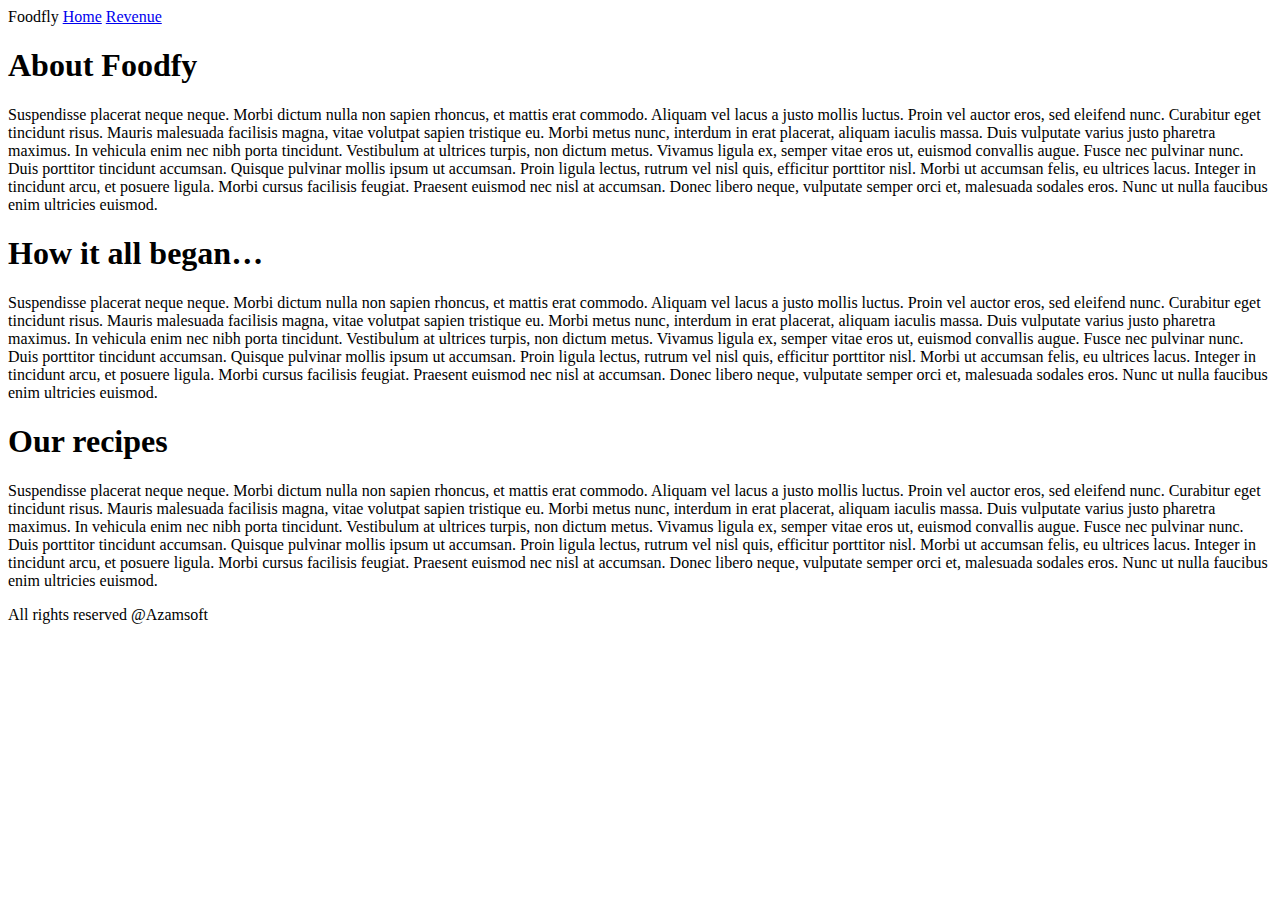
==== about.html @ 8522eb4e "Add files via upload" ====
<!DOCTYPE html>
<html lang="en">
<head>
  <meta charset="UTF-8">
  <meta name="viewport" content="width=device-width, initial-scale=1.0">
  <title>Foodfly</title>
  <link rel="stylesheet" href="https://fonts.googleapis.com/css?family=Spartan&display=swap" >
  <link rel="stylesheet" href="/style.css">
  
</head>
<body>
  <header>
    <div class="header">
      <a class="title">Foodfly</a>
      <a class="menu" href="index.html">Home</a>
      <a class="menu" href="revenue.html" >Revenue</a>
    </div>
  </header>

  <div class="about">
    <h1>About Foodfy</h1>
    <p>Suspendisse placerat neque neque. Morbi dictum nulla non sapien rhoncus, et mattis erat commodo. Aliquam vel lacus a justo mollis luctus. Proin vel auctor eros, sed eleifend nunc. Curabitur eget tincidunt risus. Mauris malesuada facilisis magna, vitae volutpat sapien tristique eu. Morbi metus nunc, interdum in erat placerat, aliquam iaculis massa. Duis vulputate varius justo pharetra maximus. In vehicula enim nec nibh porta tincidunt. Vestibulum at ultrices turpis, non dictum metus. Vivamus ligula ex, semper vitae eros ut, euismod convallis augue.

      Fusce nec pulvinar nunc. Duis porttitor tincidunt accumsan. Quisque pulvinar mollis ipsum ut accumsan. Proin ligula lectus, rutrum vel nisl quis, efficitur porttitor nisl. Morbi ut accumsan felis, eu ultrices lacus. Integer in tincidunt arcu, et posuere ligula. Morbi cursus facilisis feugiat. Praesent euismod nec nisl at accumsan. Donec libero neque, vulputate semper orci et, malesuada sodales eros. Nunc ut nulla faucibus enim ultricies euismod.</p>
  </div>

  <div class="about">
    <h1>How it all began…</h1>
    <p>Suspendisse placerat neque neque. Morbi dictum nulla non sapien rhoncus, et mattis erat commodo. Aliquam vel lacus a justo mollis luctus. Proin vel auctor eros, sed eleifend nunc. Curabitur eget tincidunt risus. Mauris malesuada facilisis magna, vitae volutpat sapien tristique eu. Morbi metus nunc, interdum in erat placerat, aliquam iaculis massa. Duis vulputate varius justo pharetra maximus. In vehicula enim nec nibh porta tincidunt. Vestibulum at ultrices turpis, non dictum metus. Vivamus ligula ex, semper vitae eros ut, euismod convallis augue.

      Fusce nec pulvinar nunc. Duis porttitor tincidunt accumsan. Quisque pulvinar mollis ipsum ut accumsan. Proin ligula lectus, rutrum vel nisl quis, efficitur porttitor nisl. Morbi ut accumsan felis, eu ultrices lacus. Integer in tincidunt arcu, et posuere ligula. Morbi cursus facilisis feugiat. Praesent euismod nec nisl at accumsan. Donec libero neque, vulputate semper orci et, malesuada sodales eros. Nunc ut nulla faucibus enim ultricies euismod.</div>

  <div class="about">
    <h1>Our recipes</h1>
    <p>Suspendisse placerat neque neque. Morbi dictum nulla non sapien rhoncus, et mattis erat commodo. Aliquam vel lacus a justo mollis luctus. Proin vel auctor eros, sed eleifend nunc. Curabitur eget tincidunt risus. Mauris malesuada facilisis magna, vitae volutpat sapien tristique eu. Morbi metus nunc, interdum in erat placerat, aliquam iaculis massa. Duis vulputate varius justo pharetra maximus. In vehicula enim nec nibh porta tincidunt. Vestibulum at ultrices turpis, non dictum metus. Vivamus ligula ex, semper vitae eros ut, euismod convallis augue.

      Fusce nec pulvinar nunc. Duis porttitor tincidunt accumsan. Quisque pulvinar mollis ipsum ut accumsan. Proin ligula lectus, rutrum vel nisl quis, efficitur porttitor nisl. Morbi ut accumsan felis, eu ultrices lacus. Integer in tincidunt arcu, et posuere ligula. Morbi cursus facilisis feugiat. Praesent euismod nec nisl at accumsan. Donec libero neque, vulputate semper orci et, malesuada sodales eros. Nunc ut nulla faucibus enim ultricies euismod.</p>
  </div>

    <script src="script.js"></script>
</body>

<footer>
  <p>All rights reserved @Azamsoft</p>
</footer>
</html>
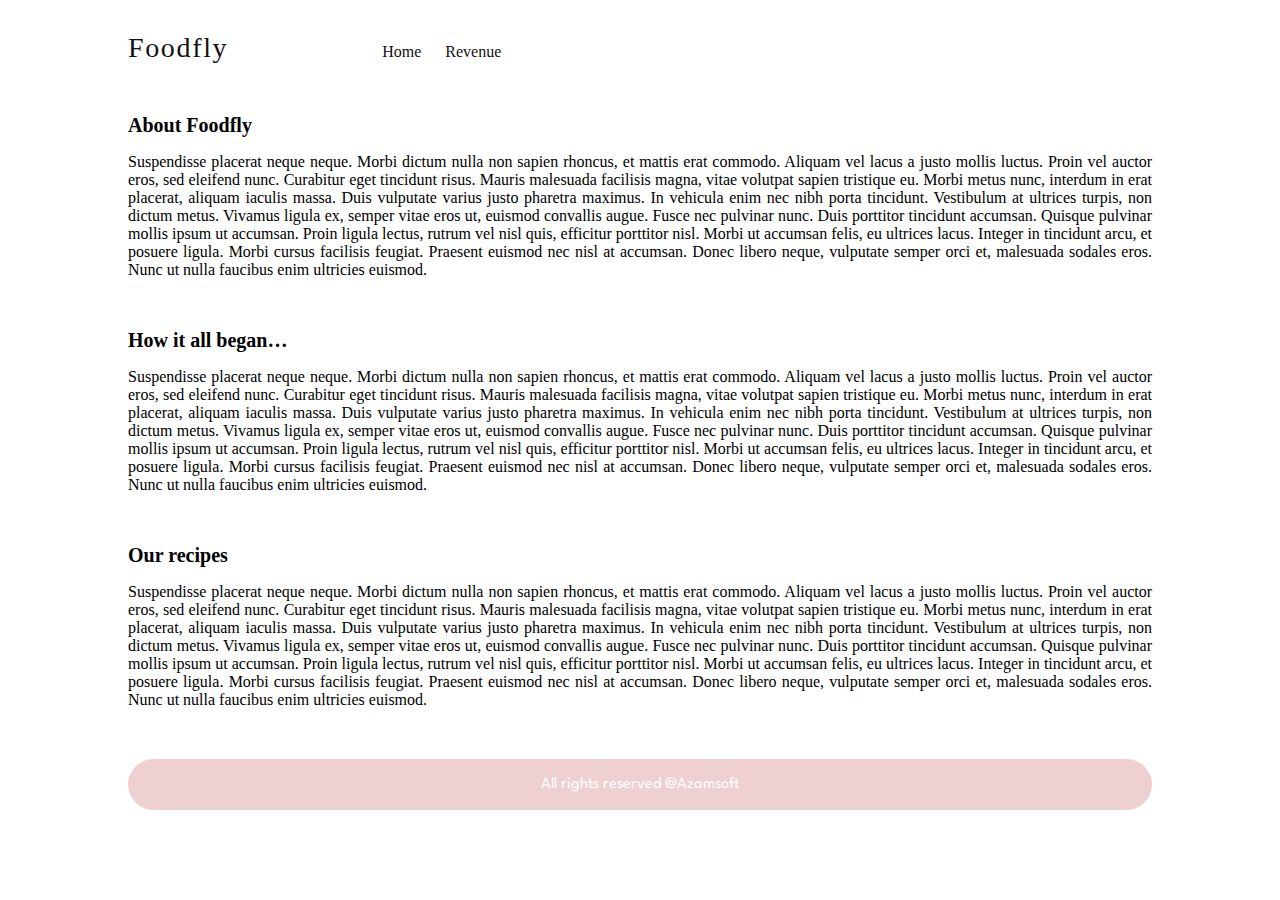
==== commit 751b79e8: "Add files via upload" ====
--- a/about.html
+++ b/about.html
@@ -18,7 +18,7 @@
   </header>
 
   <div class="about">
-    <h1>About Foodfy</h1>
+    <h1>About Foodfly</h1>
     <p>Suspendisse placerat neque neque. Morbi dictum nulla non sapien rhoncus, et mattis erat commodo. Aliquam vel lacus a justo mollis luctus. Proin vel auctor eros, sed eleifend nunc. Curabitur eget tincidunt risus. Mauris malesuada facilisis magna, vitae volutpat sapien tristique eu. Morbi metus nunc, interdum in erat placerat, aliquam iaculis massa. Duis vulputate varius justo pharetra maximus. In vehicula enim nec nibh porta tincidunt. Vestibulum at ultrices turpis, non dictum metus. Vivamus ligula ex, semper vitae eros ut, euismod convallis augue.
 
       Fusce nec pulvinar nunc. Duis porttitor tincidunt accumsan. Quisque pulvinar mollis ipsum ut accumsan. Proin ligula lectus, rutrum vel nisl quis, efficitur porttitor nisl. Morbi ut accumsan felis, eu ultrices lacus. Integer in tincidunt arcu, et posuere ligula. Morbi cursus facilisis feugiat. Praesent euismod nec nisl at accumsan. Donec libero neque, vulputate semper orci et, malesuada sodales eros. Nunc ut nulla faucibus enim ultricies euismod.</p>
--- a/style.css
+++ b/style.css
@@ -0,0 +1,174 @@
+:root { 
+  --color-green: rgb(10, 223, 106);
+}
+
+
+
+header { 
+  margin-top: 32px;
+  margin-bottom: 40px;
+  max-height: 80%;
+  align-items: center;
+
+}
+
+body { 
+
+  align-content: center;
+  margin: 0 auto;
+  width: 80%; /* Altere para o valor da largura desejada. */
+  
+}
+
+footer { 
+  background-color: rgba(223, 166, 166, 0.527);
+  border-radius: 30px;
+  padding: 2px;
+  margin-top: 50px;
+  text-align: center;
+  font-family: 'spartan';
+  color: white;
+  border: 0px;
+}
+
+.title { 
+  font-family: Cochin;
+  font-size: 28px;
+  color: #111111;
+  letter-spacing: 1.65px;
+  padding-right: 150px;
+  
+  
+}
+.menu{ 
+  font-family: Roboto-Regular;
+  font-size: 16px;
+  color: #111111;
+  text-decoration: none;
+  margin-right: 20px;
+
+}
+
+.menu:hover{ 
+  color: var(--color-green);
+
+}
+
+.newsletter { 
+  background: #FBDFDB;
+  border-radius: 30px;
+  font-family: Roboto-Regular;
+  color: #000000;
+  padding: 40px 20px 0px 50px;
+  display: grid;
+  grid-template-columns: 2fr 1fr;
+
+
+}
+
+.title h1{ 
+
+  margin-top: 10%;
+  font-family: Roboto-Bold;
+  font-size: 32px;
+}
+.title p { 
+  margin-top: -15px;
+  color: #000000;
+  font-size: 18px;
+}
+
+.mostAccessed { 
+  display: grid;
+  grid-template-columns: 1fr 1fr 1fr;
+  margin-top: 20px;
+}
+
+.mostAccessed h1 {
+  font-size: 25px;
+} 
+
+.favoriteDishes { 
+  display: grid;
+  grid-template-columns: 1fr 1fr 1fr ;
+  gap: 15px;
+  width: 100%;
+  
+
+}
+
+.favoriteDishes h3 {
+  text-align: left;
+  font-family: Roboto-Regular;
+  font-size: 18px;
+  color: #111111;
+
+}
+.favoriteDishes p{
+  margin-top: -15px;
+  margin-bottom: 30px;
+  color: #777777;
+
+}
+.favoriteDishes img { 
+  border-radius: 30px;
+  font-size: 14px;
+  width: 100%;
+  height: 100%;
+}
+
+.about p{
+  text-align: justify;
+
+}
+.about h1 { 
+  margin-top: 50px;
+  font-size: 20px;
+}
+
+
+
+/* == MODAL OVERLAY == */
+
+.modal-overlay { 
+  background-color: rgba(0, 0, 0, 0.7);
+  width: 100%;
+  height: 100%;
+  position: fixed;
+  top: 0px;
+  margin-left: -153px;
+  opacity: 0px;
+  visibility: hidden;
+  
+
+}
+.modal { 
+  background-color: white;
+  width: 45%;
+  height:45%;
+  margin: 5vh auto;
+  position: relative;
+
+}
+
+.modal .close-modal { 
+  color: black;
+  position: absolute;
+  right: 8px;
+  top: 8px;
+  cursor: pointer;
+}
+
+
+.modal-overlay.active { 
+  opacity: 1;
+  visibility: visible;
+}
+
+.modal-content .frame { 
+  width: 100%;
+  height: 100%;
+  position: absolute;
+  margin-top: 25px;
+  left: 25px;
+}